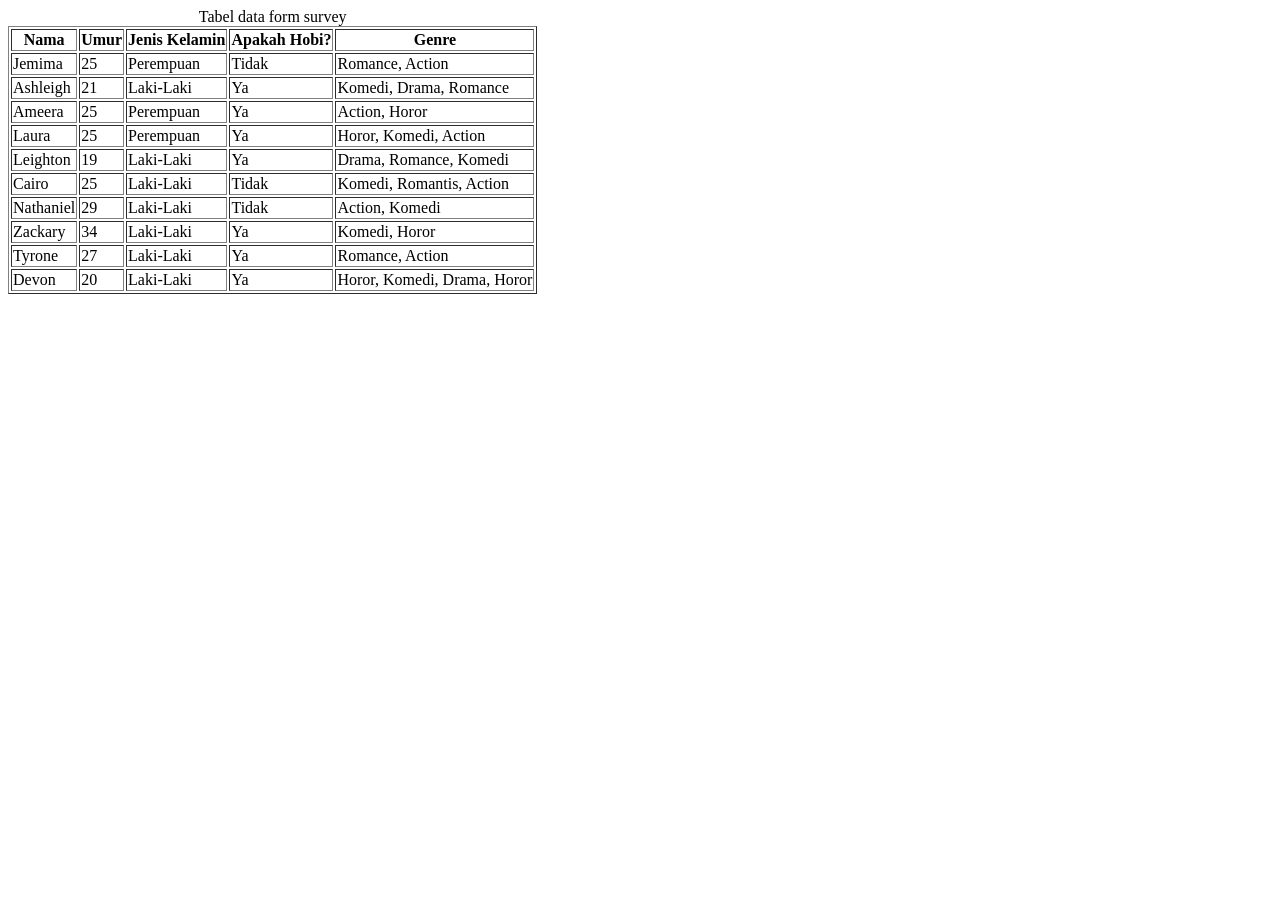
==== page/data-form-survey.html @ b51df979 "feat: add hyperlink in form-survey.html aims to data-form-survey.html and add data-form-survey.html " ====
<!doctype html>
<html lang="en">
  <head>
    <meta charset="UTF-8" />
    <meta name="viewport" content="width=device-width, initial-scale=1.0" />
    <title>Document</title>
  </head>
  <body>
    <table border="1">
      <caption>
        Tabel data form survey
      </caption>
      <thead >
        <tr>
          <th scope="row">Nama</th>
          <th scope="row">Umur</th>
          <th scope="row">Jenis Kelamin</th>
          <th scope="row">Apakah Hobi?</th>
          <th scope="row">Genre</th>
        </tr>
      </thead>
      <tbody >
        <tr>
          <td>Jemima</td>
          <td>25</td>
          <td>Perempuan</td>
          <td>Tidak</td>
          <td>Romance, Action</td>
        </tr>
        <tr>
          <td>Ashleigh</td>
          <td>21</td>
          <td>Laki-Laki</td>
          <td>Ya</td>
          <td>Komedi, Drama, Romance</td>
        </tr>
        <tr>
          <td>Ameera</td>
          <td>25</td>
          <td>Perempuan</td>
          <td>Ya</td>
          <td>Action, Horor</td>
        </tr>
        <tr>
          <td>Laura</td>
          <td>25</td>
          <td>Perempuan</td>
          <td>Ya</td>
          <td>Horor, Komedi, Action</td>
        </tr>
        <tr>
          <td>Leighton</td>
          <td>19</td>
          <td>Laki-Laki</td>
          <td>Ya</td>
          <td>Drama, Romance, Komedi</td>
        </tr>
        <tr>
          <td>Cairo</td>
          <td>25</td>
          <td>Laki-Laki</td>
          <td>Tidak</td>
          <td>Komedi, Romantis, Action</td>
        </tr>
        <tr>
          <td>Nathaniel</td>
          <td>29</td>
          <td>Laki-Laki</td>
          <td>Tidak</td>
          <td>Action, Komedi</td>
        </tr>
        <tr>
          <td>Zackary</td>
          <td>34</td>
          <td>Laki-Laki</td>
          <td>Ya</td>
          <td>Komedi, Horor</td>
        </tr>
        <tr>
          <td>Tyrone</td>
          <td>27</td>
          <td>Laki-Laki</td>
          <td>Ya</td>
          <td>Romance, Action</td>
        </tr>
        <tr>
          <td>Devon</td>
          <td>20</td>
          <td>Laki-Laki</td>
          <td>Ya</td>
          <td>Horor, Komedi, Drama, Horor</td>
        </tr>
      </tbody>
    </table>
  </body>
</html>
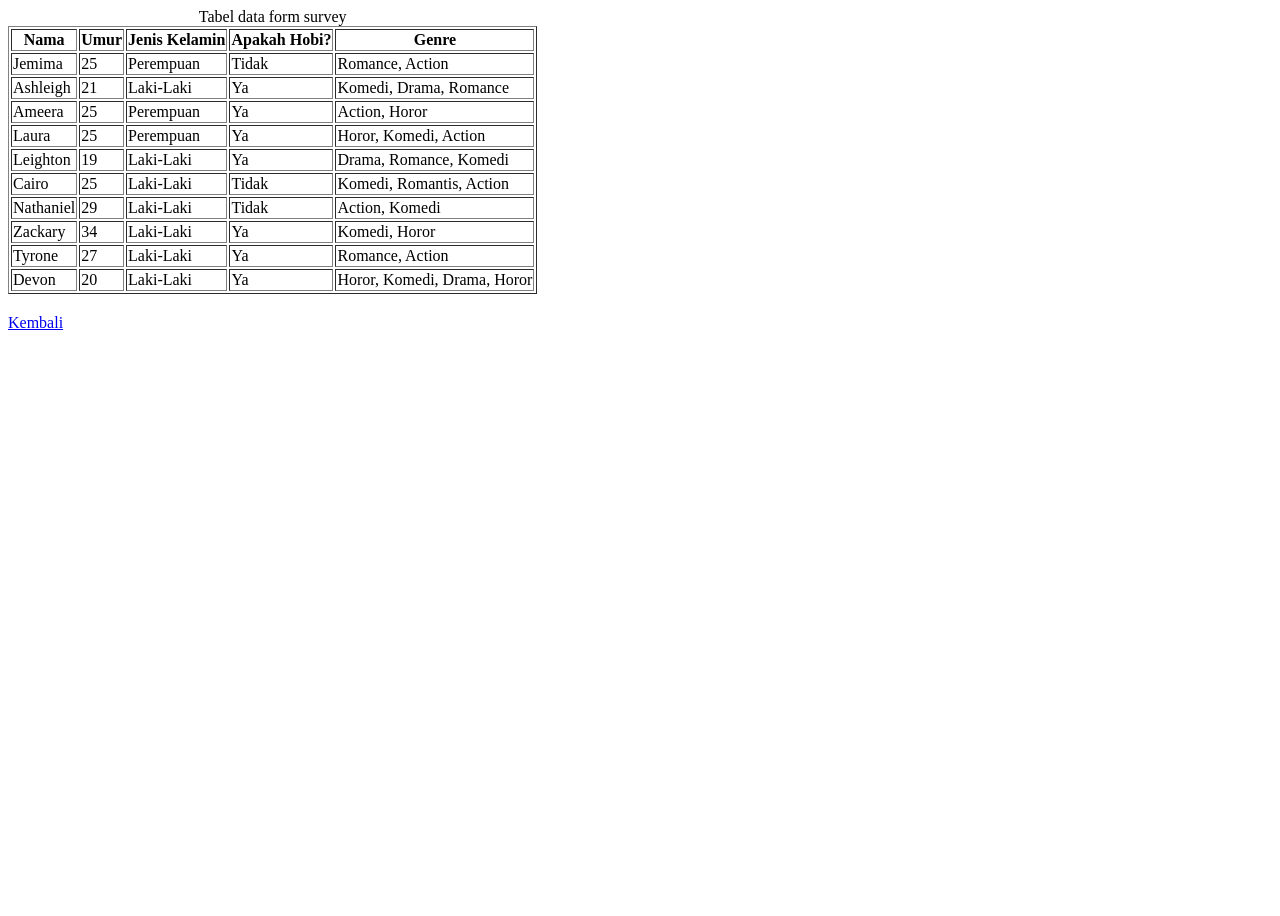
==== commit d36fbac2: "feat: add position.html containing implementation position sticky and fixed, add position.css style " ====
--- a/page/data-form-survey.html
+++ b/page/data-form-survey.html
@@ -5,12 +5,12 @@
     <meta name="viewport" content="width=device-width, initial-scale=1.0" />
     <title>Document</title>
   </head>
-  <body>
+  <body style="height: 100vh">
     <table border="1">
       <caption>
         Tabel data form survey
       </caption>
-      <thead >
+      <thead>
         <tr>
           <th scope="row">Nama</th>
           <th scope="row">Umur</th>
@@ -19,7 +19,7 @@
           <th scope="row">Genre</th>
         </tr>
       </thead>
-      <tbody >
+      <tbody>
         <tr>
           <td>Jemima</td>
           <td>25</td>
@@ -92,5 +92,8 @@
         </tr>
       </tbody>
     </table>
+    <div style="padding-top: 20px">
+      <a href="../index.html">Kembali</a>
+    </div>
   </body>
 </html>
